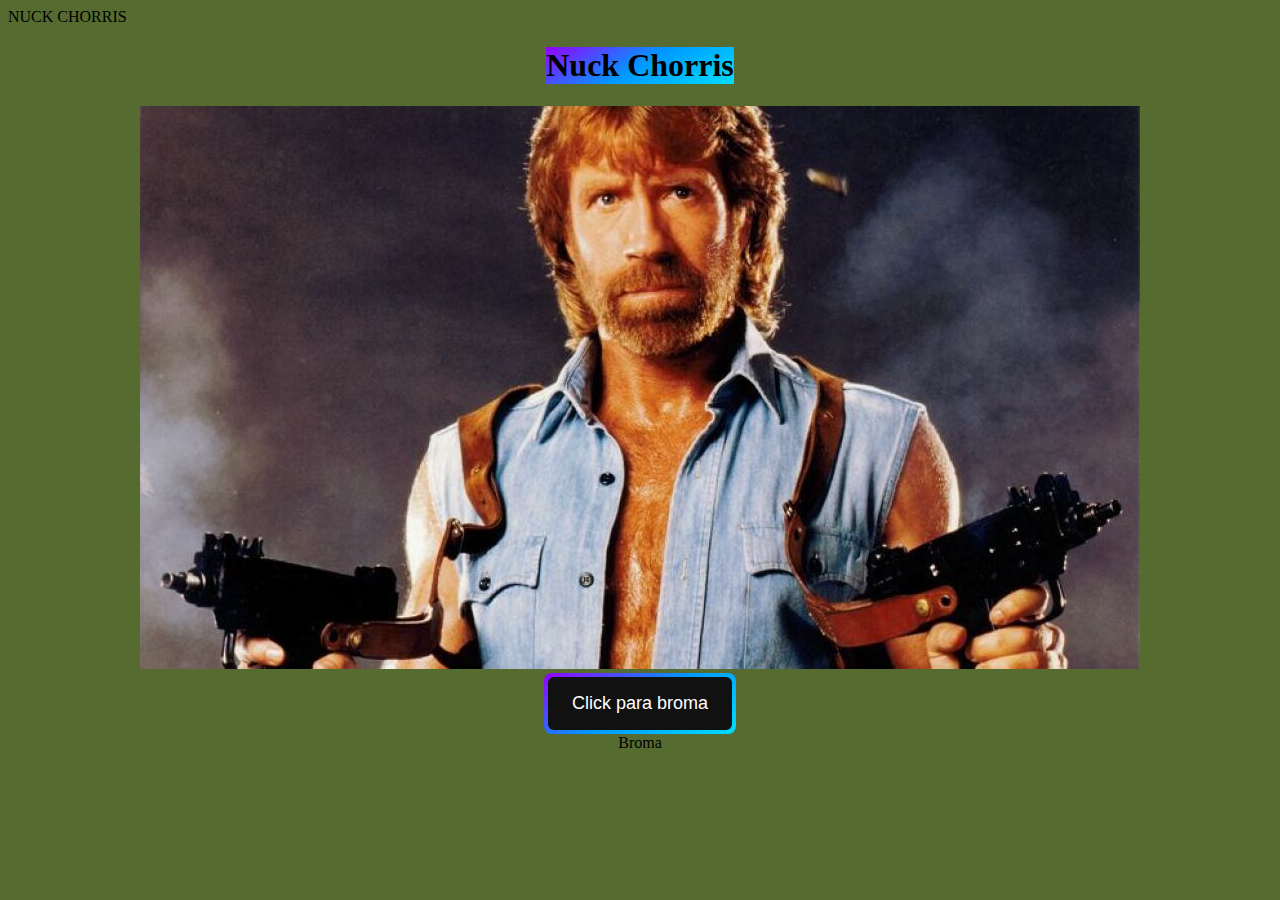
==== index.html @ 41ab2c9d "martes" ====
<!DOCTYPE html>
<html lang="en">
<head>
    <meta charset="UTF-8">
    <meta http-equiv="X-UA-Compatible" content="IE=edge">
    <meta name="viewport" content="width=device-width, initial-scale=1.0">
    <title>Nuck Chorris</title>
    <link rel="stylesheet" href="style.css">
    <header>NUCK CHORRIS</header>
</head>
<body>

    <div class="container">
        <h1>Nuck Chorris</h1>
      
        <section id="imagen">
          <img src="./images/chuckautomatic.jpeg" alt="">
        </section>
      
        <button id="boton"> 
          <span>Click para broma</span>
        </button>
       
          <div id="broma">Broma</div>
      
      </div>
      
    
    
    <script src="main.js"></script>

</body>
</html>
---- style.css ----
* {
    background-color: darkolivegreen;
}

.container {
    display: flex;
    flex-direction: column;
    justify-content: center;
    align-items: center;
}

.container img {

    width: 100%;
}  


h1 {
    border: 0;
    background-image: linear-gradient(
        150deg,
        #9500ff,
        #09f,
        #00DDFF
    )
}

button  {

border: 0;
background-image: linear-gradient(
    150deg,
    #9500ff,
    #09f,
    #00DDFF
);
border-radius: 8px;
color: white;
display: flex;
font-size: 18px;
padding: 4px;
cursor: pointer;
transition: .3s;
}

button span {
    background-color: #111;
    padding: 16px 24px;
    border-radius: 6px;
    transition: .3s;
}

button:hover span {
    background: none;
}

button:active {
    transform: scale(0.9);
}
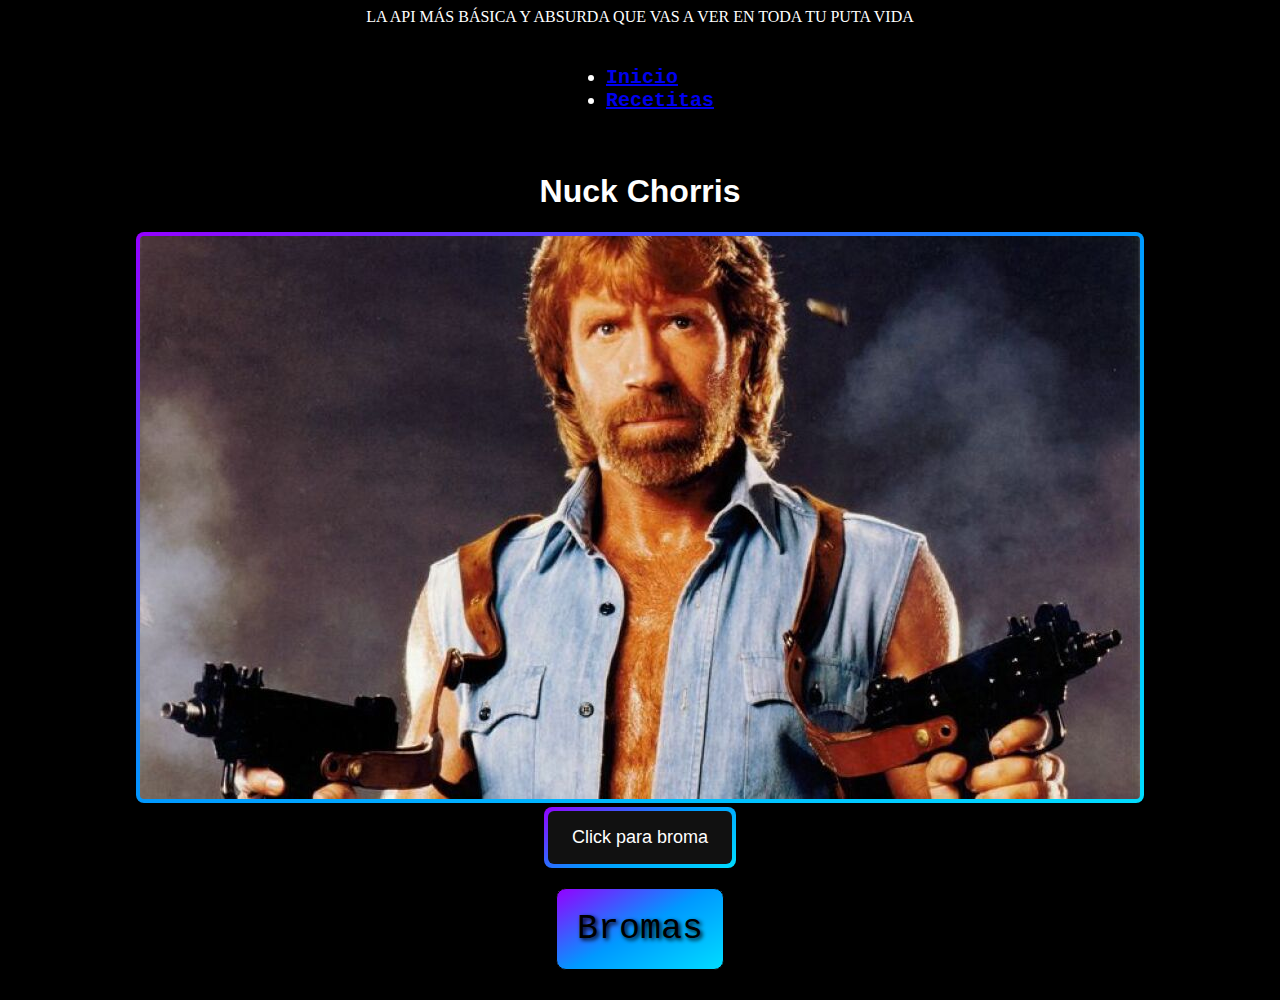
==== commit 0ab42d2d: "viernes" ====
--- a/index.html
+++ b/index.html
@@ -6,9 +6,24 @@
     <meta name="viewport" content="width=device-width, initial-scale=1.0">
     <title>Nuck Chorris</title>
     <link rel="stylesheet" href="style.css">
-    <header>NUCK CHORRIS</header>
+    <link href="https://fonts.cdnfonts.com/css/texas-ranger-3d" rel="stylesheet">
+    <header>LA API MÁS BÁSICA Y ABSURDA QUE VAS A VER EN TODA TU PUTA VIDA</header>
+    <style>
+      @import url('https://fonts.cdnfonts.com/css/texas-ranger-3d');
+    </style>
+    
+
+    
 </head>
 <body>
+  <nav class="menu">
+    <ul>
+        <li><a href="index.html">Inicio</a></li>
+        <li><a href="recetas.html">Recetitas</a></li>
+    </ul>
+</nav>
+
+
 
     <div class="container">
         <h1>Nuck Chorris</h1>
@@ -21,7 +36,7 @@
           <span>Click para broma</span>
         </button>
        
-          <div id="broma">Broma</div>
+          <div id="broma">Bromas</div>
       
       </div>
       
--- a/style.css
+++ b/style.css
@@ -1,6 +1,29 @@
-* {
-    background-color: darkolivegreen;
-}
+body {
+        background-color: rgb(0, 0, 0);
+}
+
+header {
+    color: white;
+    text-align: center;
+}
+
+
+.menu {
+    display: flex;
+    justify-content: center;
+    align-items: center;
+    padding: 20px;
+    background-color: rgb(0, 0, 0);
+    color: white;
+    font-size: 20px;
+    font-family: monospace;
+    font-weight: bold;
+    text-shadow: 2px 2px 4px #000000;
+    border: 1px white;
+    border-radius: 10px;
+    box-shadow: 2px 2px 4px black;
+}
+
 
 .container {
     display: flex;
@@ -11,18 +34,25 @@
 
 .container img {
 
-    width: 100%;
-}  
-
-
-h1 {
-    border: 0;
+    border: 10px;
     background-image: linear-gradient(
         150deg,
         #9500ff,
         #09f,
         #00DDFF
-    )
+    );
+    border-radius: 8px;
+    color: white;
+    padding: 4px;
+}  
+
+
+h1 {
+    
+    font-family: 'Texas Ranger 3D', sans-serif;
+    color: white;
+    font-size: auto;
+      
 }
 
 button  {
@@ -56,4 +86,122 @@
 
 button:active {
     transform: scale(0.9);
-}+}
+
+#broma {
+    display: flex;
+    flex-direction: column;
+    justify-content: center;
+    align-items: center;
+    margin-top: 20px;
+    margin-bottom: 20px;
+    padding: 20px;
+    border: 1px solid black;
+    height: auto;
+    width: auto;
+    border-radius: 10px;
+    background-color: white;
+    color: black;
+    font-size: 40px;
+    font-family: monospace; 
+    background-image: linear-gradient(
+    150deg,
+    #9500ff,
+    #09f,
+    #00DDFF);
+    font-size: 35px;
+    text-align: center;
+    text-shadow: 2px 2px 4px #000000;
+    border: 1px solid black;
+    border-radius: 10px;
+    box-shadow: 2px 2px 4px black;
+    padding: 20px;
+    margin: 20px;
+
+}
+
+
+#botonesContainer {
+  display: flex;
+  flex-direction: row;
+  justify-content: center;
+  align-items: center;
+  padding: 30px;
+  font-size: 30px;
+  font-family: monospace;
+  font-weight: bold;
+  text-shadow: 2px 2px 4px #000000;
+  gap: 15px;
+  position: absolute;
+  top: 20px;
+  left: 50%;
+  transform: translateX(-50%);
+  z-index: 2;
+}
+
+.boton-receta {
+    background-color: rgb(0, 0, 0);
+    height: auto;
+    width: auto;
+    border: 0;
+    background-image: linear-gradient(
+      150deg,
+      #9500ff,
+      #09f,
+      #00DDFF
+    );
+    border-radius: 6px;
+    box-shadow: 2px 2px 4px black;
+    padding: 10px;
+    margin: 10px;
+    font: monospace;
+    color: white;
+    text-shadow: 2px 2px 4px #000000;
+    transition: 0.3s;
+    cursor: pointer;
+    font-size: 20px;
+  }
+  
+
+.boton-receta span {
+    background-color: #111;
+    padding: 16px 24px;
+    border-radius: 6px;
+    transition: .3s;
+
+ }
+
+.boton-receta:hover span {
+    background: none;
+}
+
+.boton-receta:active {
+    transform: scale(0.9);
+}
+
+
+
+.recetas-container {
+  
+    position: relative;
+    margin: auto;
+    width: 80%;
+    flex-direction: column;
+    justify-content: center;
+    align-items: center;
+    margin-top: 20px;
+    margin-bottom: 20px;
+    padding: 20px;
+    border: 1px solid black;
+    height: 50vw;
+    border-radius: 10px;
+    background-color: white;
+    color: black;
+    font-size: 40px;
+    font-family: monospace; 
+    background-image: linear-gradient(
+    150deg,
+    #9500ff,
+    #09f,
+    #00DDFF);
+  }
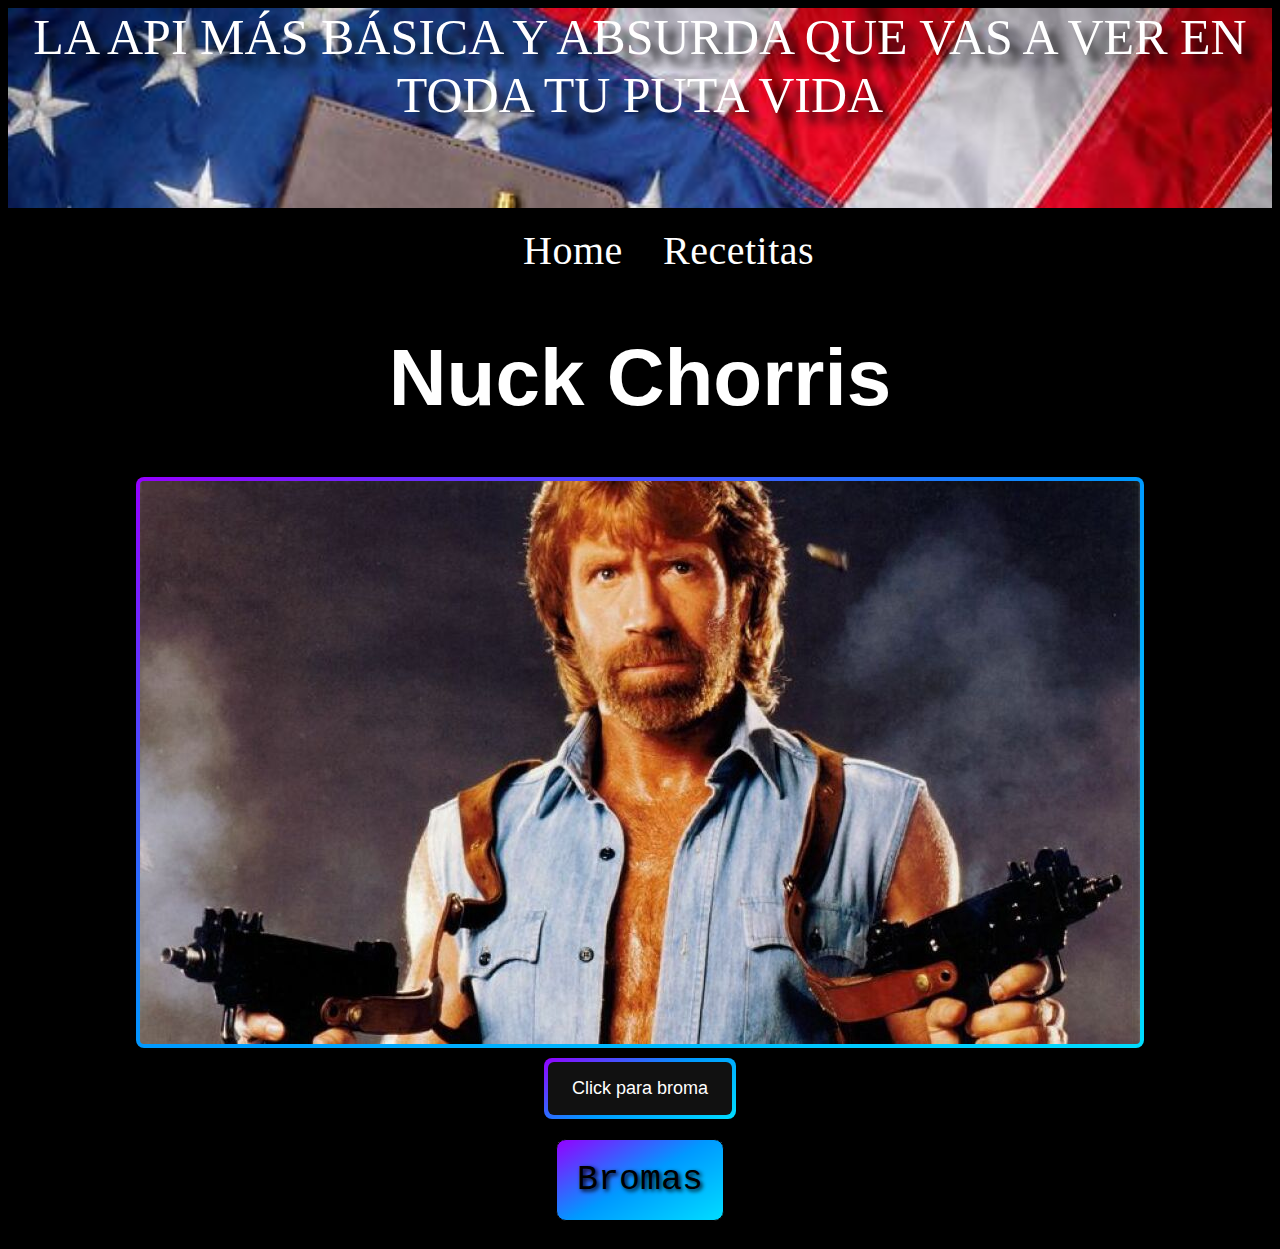
==== commit 9ec5d8ae: "terminao" ====
--- a/index.html
+++ b/index.html
@@ -16,12 +16,11 @@
     
 </head>
 <body>
-  <nav class="menu">
-    <ul>
-        <li><a href="index.html">Inicio</a></li>
-        <li><a href="recetas.html">Recetitas</a></li>
-    </ul>
-</nav>
+  
+  <nav id="navegador">
+    <a href="index.html">Home</a>
+    <a href="recetas.html">Recetitas</a>
+  </nav>
 
 
 
@@ -42,7 +41,9 @@
       
     
     
-    <script src="main.js"></script>
+    <script src="main.js">
+      
+    </script>
 
 </body>
 </html>--- a/style.css
+++ b/style.css
@@ -1,63 +1,89 @@
 body {
-        background-color: rgb(0, 0, 0);
+    background-color: rgb(0, 0, 0);
+}
+
+.headerRecetas {
+color: white;
+text-align: center;
+background-image: url("images/britishflag.jpg");
+background-repeat: no-repeat;
+background-size: cover;
+height: 200px;
+font-size: 50px;
+text-shadow: 10px 10px 10px black;
 }
 
 header {
-    color: white;
-    text-align: center;
-}
-
-
-.menu {
-    display: flex;
-    justify-content: center;
-    align-items: center;
-    padding: 20px;
-    background-color: rgb(0, 0, 0);
-    color: white;
-    font-size: 20px;
-    font-family: monospace;
-    font-weight: bold;
-    text-shadow: 2px 2px 4px #000000;
-    border: 1px white;
-    border-radius: 10px;
-    box-shadow: 2px 2px 4px black;
-}
+  color: white;
+  text-align: center;
+  background-image: url("images/2gemcej.jpg");
+  background-repeat: no-repeat;
+  background-size: cover;
+  height: 200px;
+  font-size: 50px;
+  text-shadow: 10px 10px 10px black;
+  }
+
+
+  #navegador {
+    position: absolute;
+    padding-top: 19px;
+    width: 100%; /* Ajusta el ancho al 100% para ocupar todo el ancho del contenedor */
+    display: flex;
+    justify-content: center; /* Centra los elementos horizontalmente */
+    align-items: center; /* Centra los elementos verticalmente */
+    margin-bottom: 30px;
+  }
+  
+  a {
+    position: relative;
+    text-decoration: none;
+    color: white;
+    font-size: 40px;
+    letter-spacing: .5px;
+    padding: 0 20px;
+    cursor: pointer;
+  }
+  
+  a:before,
+  a:after {
+    content: "";
+    position: absolute;
+    height: 3px;
+    width: 0;
+    background: orangered;
+    transition: .5s;
+  }
+  
+  a:after {
+    left: 0;
+    bottom: -10px;
+  }
+  
+  a:before {
+    right: 0;
+    top: -10px;
+  }
+  
+  a:hover:after,
+  a:hover:before {
+    width: 100%;
+  }
+  
 
 
 .container {
-    display: flex;
-    flex-direction: column;
-    justify-content: center;
-    align-items: center;
+  margin-top: 70px;;
+display: flex;
+flex-direction: column;
+justify-content: center;
+align-items: center;
+font-size: 40px;
 }
 
 .container img {
 
-    border: 10px;
-    background-image: linear-gradient(
-        150deg,
-        #9500ff,
-        #09f,
-        #00DDFF
-    );
-    border-radius: 8px;
-    color: white;
-    padding: 4px;
-}  
-
-
-h1 {
-    
-    font-family: 'Texas Ranger 3D', sans-serif;
-    color: white;
-    font-size: auto;
-      
-}
-
-button  {
-
-border: 0;
+border: 10px;
 background-image: linear-gradient(
     150deg,
     #9500ff,
@@ -66,6 +92,29 @@
 );
 border-radius: 8px;
 color: white;
+padding: 4px;
+}  
+
+
+h1 {
+
+font-family: 'Texas Ranger 3D', sans-serif;
+color: white;
+font-size: auto;
+  
+}
+
+button  {
+
+border: 0;
+background-image: linear-gradient(
+150deg,
+#9500ff,
+#09f,
+#00DDFF
+);
+border-radius: 8px;
+color: white;
 display: flex;
 font-size: 18px;
 padding: 4px;
@@ -74,21 +123,295 @@
 }
 
 button span {
+background-color: #111;
+padding: 16px 24px;
+border-radius: 6px;
+transition: .3s;
+}
+
+button:hover span {
+background: none;
+}
+
+button:active {
+transform: scale(0.9);
+}
+
+#broma {
+display: flex;
+flex-direction: column;
+justify-content: center;
+align-items: center;
+margin-top: 20px;
+margin-bottom: 20px;
+padding: 20px;
+border: 1px solid black;
+height: auto;
+width: auto;
+border-radius: 10px;
+background-color: white;
+color: black;
+font-size: 40px;
+font-family: monospace; 
+background-image: linear-gradient(
+150deg,
+#9500ff,
+#09f,
+#00DDFF);
+font-size: 35px;
+text-align: center;
+text-shadow: 2px 2px 4px #000000;
+border: 1px solid black;
+border-radius: 10px;
+box-shadow: 2px 2px 4px black;
+padding: 20px;
+margin: 20px;
+
+}
+
+
+#botonesContainer {
+display: flex;
+flex-direction: row;
+justify-content: center;
+align-items: center;
+padding: 30px;
+font-size: 30px;
+font-family: monospace;
+font-weight: bold;
+text-shadow: 2px 2px 4px #000000;
+gap: 15px;
+position: absolute;
+top: 20px;
+left: 50%;
+transform: translateX(-50%);
+z-index: 2;
+}
+
+#botonBreakfast, #botonLunch, 
+#botonDinner, #botonSnack, #botonTeatime {
+background-color: rgb(0, 0, 0);
+height: auto;
+width: auto;
+border: 0;
+background-image: linear-gradient(
+  150deg,
+  #9500ff,
+  #09f,
+  #00DDFF
+);
+border-radius: 6px;
+box-shadow: 2px 2px 4px black;
+padding: 10px;
+margin: 10px;
+font: monospace;
+color: white;
+text-shadow: 2px 2px 4px #000000;
+transition: 0.3s;
+cursor: pointer;
+font-size: 20px;
+}
+
+
+.boton-receta span {
+background-color: #111;
+padding: 16px 24px;
+border-radius: 6px;
+transition: .3s;
+
+}
+
+.boton-receta:hover span {
+background: none;
+}
+
+.boton-receta:active {
+transform: scale(0.9);
+}
+
+
+
+.recetas-container {
+display: flex;
+position: relative;
+margin: auto;
+width: 80%;
+flex-direction: column;
+justify-content: center;
+align-items: center;
+margin-top: 20px;
+margin-bottom: 20px;
+padding: 20px;
+border: 1px solid black;
+height: auto;
+border-radius: 10px;
+background-color: white;
+color: black;
+font-size: 16px;
+font-family: monospace; 
+background-image: linear-gradient(
+150deg,
+#9500ff,
+#09f,
+#00DDFF);
+}
+
+
+.receta-card {
+display: flex;
+flex-direction: column;
+align-items: center;
+padding: 10px;
+border: 1px solid #ccc;
+border-radius: 5px;
+margin-bottom: 10px;
+width: 400px; /* Ajusta el ancho según tus necesidades */
+padding: 10px;
+border: 1px solid #ccc;
+border-radius: 5px;
+background-color: white;
+color: black;
+font-size: 16px;
+font-family: monospace; 
+background-image: linear-gradient(
+    150deg,
+    #ffffff,
+    #C8102E
+    #012169
+  );
+font-size: 16px;
+text-align: center;
+text-shadow: 2px 2px 4px #000000;
+border: 1px solid black;
+border-radius: 10px;
+box-shadow: 2px 2px 4px black;
+padding: 20px;
+margin: 20px;   
+}body {
+    background-color: rgb(0, 0, 0);
+  }
+  
+  header {
+    color: white;
+    text-align: center;
+  }
+  
+  .menu {
+    margin: 27px auto 0;
+    position: relative;
+    width: 590px;
+    height: 50px;
+    background-color: #34495e;
+    border-radius: 8px;
+    font-size: 0;
+  }
+  
+  .menu a {
+    line-height: 50px;
+    height: 100%;
+    font-size: 15px;
+    display: inline-block;
+    position: relative;
+    z-index: 1;
+    text-decoration: none;
+    text-transform: uppercase;
+    text-align: center;
+    color: white;
+    cursor: pointer;
+  }
+  
+  .menu .animation {
+    position: absolute;
+    height: 100%;
+    top: 0;
+    z-index: 0;
+    transition: all, .5s ease 0s;
+    border-radius: 8px;
+  }
+  
+  a:nth-child(1) {
+    width: 100px;
+  }
+  
+  a:nth-child(2) {
+    width: 110px;
+  }
+  
+  a:nth-child(3) {
+    width: 100px;
+  }
+  
+  a:nth-child(4) {
+    width: 160px;
+  }
+  
+  a:nth-child(5) {
+    width: 120px;
+  }
+  
+  menu .start-home,
+  a:nth-child(1):hover~.animation {
+    width: 100px;
+    left: 0;
+    background-color: #1abc9c;
+  }
+  
+  menu .start-home,
+  a:nth-child(2):hover~.animation {
+    width: 110px;
+    left: 100px;
+    background-color: #e74c3c;
+  }
+  
+  .container {
+    display: flex;
+    flex-direction: column;
+    justify-content: center;
+    align-items: center;
+  }
+  
+  .container img {
+    border: 10px;
+    background-image: linear-gradient(150deg, #9500ff, #09f, #00DDFF);
+    border-radius: 8px;
+    color: white;
+    padding: 4px;
+  }
+  
+  h1 {
+    font-family: 'Texas Ranger 3D', sans-serif;
+    color: white;
+    font-size: auto;
+  }
+  
+  button {
+    border: 0;
+    background-image: linear-gradient(150deg, #9500ff, #09f, #00DDFF);
+    border-radius: 8px;
+    color: white;
+    display: flex;
+    font-size: 18px;
+    padding: 4px;
+    cursor: pointer;
+    transition: .3s;
+  }
+  
+  button span {
     background-color: #111;
     padding: 16px 24px;
     border-radius: 6px;
     transition: .3s;
-}
-
-button:hover span {
+  }
+  
+  button:hover span {
     background: none;
-}
-
-button:active {
+  }
+  
+  button:active {
     transform: scale(0.9);
-}
-
-#broma {
+  }
+  
+  #broma {
     display: flex;
     flex-direction: column;
     justify-content: center;
@@ -103,12 +426,8 @@
     background-color: white;
     color: black;
     font-size: 40px;
-    font-family: monospace; 
-    background-image: linear-gradient(
-    150deg,
-    #9500ff,
-    #09f,
-    #00DDFF);
+    font-family: monospace;
+    background-image: linear-gradient(150deg, #9500ff, #09f, #00DDFF);
     font-size: 35px;
     text-align: center;
     text-shadow: 2px 2px 4px #000000;
@@ -117,39 +436,32 @@
     box-shadow: 2px 2px 4px black;
     padding: 20px;
     margin: 20px;
-
-}
-
-
-#botonesContainer {
-  display: flex;
-  flex-direction: row;
-  justify-content: center;
-  align-items: center;
-  padding: 30px;
-  font-size: 30px;
-  font-family: monospace;
-  font-weight: bold;
-  text-shadow: 2px 2px 4px #000000;
-  gap: 15px;
-  position: absolute;
-  top: 20px;
-  left: 50%;
-  transform: translateX(-50%);
-  z-index: 2;
-}
-
-.boton-receta {
+  }
+  
+  #botonesContainer {
+    display: flex;
+    flex-direction: row;
+    justify-content: center;
+    align-items: center;
+    padding: 30px;
+    font-size: 30px;
+    font-family: monospace;
+    font-weight: bold;
+    text-shadow: 2px 2px 4px #000000;
+    gap: 15px;
+    margin-top: 70px; /* Ajusta el margen superior según tus necesidades */
+  }
+  
+  #botonBreakfast,
+  #botonLunch,
+  #botonDinner,
+  #botonSnack,
+  #botonTeatime {
     background-color: rgb(0, 0, 0);
     height: auto;
     width: auto;
     border: 0;
-    background-image: linear-gradient(
-      150deg,
-      #9500ff,
-      #09f,
-      #00DDFF
-    );
+    background-image: linear-gradient(150deg, #9500ff, #09f, #00DDFF);
     border-radius: 6px;
     box-shadow: 2px 2px 4px black;
     padding: 10px;
@@ -162,46 +474,74 @@
     font-size: 20px;
   }
   
-
-.boton-receta span {
+  .boton-receta span {
     background-color: #111;
     padding: 16px 24px;
     border-radius: 6px;
     transition: .3s;
-
- }
-
-.boton-receta:hover span {
+  }
+  
+  .boton-receta:hover span {
     background: none;
-}
-
-.boton-receta:active {
+  }
+  
+  .boton-receta:active {
     transform: scale(0.9);
-}
-
-
-
-.recetas-container {
-  
+  }
+  
+  .recetas-container {
+    display: flex;
     position: relative;
     margin: auto;
     width: 80%;
     flex-direction: column;
     justify-content: center;
     align-items: center;
-    margin-top: 20px;
+    margin-top: 150px;
     margin-bottom: 20px;
     padding: 20px;
     border: 1px solid black;
-    height: 50vw;
+    height: auto;
     border-radius: 10px;
     background-color: white;
     color: black;
-    font-size: 40px;
-    font-family: monospace; 
-    background-image: linear-gradient(
-    150deg,
-    #9500ff,
-    #09f,
-    #00DDFF);
-  }
+    font-size: 16px;
+    font-family: monospace;
+    background-image: linear-gradient(150deg, #9500ff, #09f, #00DDFF);
+  }
+  
+  .receta-card {
+    display: flex;
+    flex-direction: column;
+    align-items: center;
+    padding: 10px;
+    border: 1px solid #ccc;
+    border-radius: 5px;
+    margin-bottom: 10px;
+    width: 400px;
+    background-color: white;
+    color: black;
+    font-size: 16px;
+    font-family: monospace;
+    background-image: linear-gradient(150deg, #ffffff, #C8102E #012169);
+    text-align: center;
+    text-shadow: 2px 2px 4px #000000;
+    border: 1px solid black;
+    border-radius: 10px;
+    box-shadow: 2px 2px 4px black;
+    padding: 20px;
+    margin: 20px;
+  }
+  
+
+  @media screen and (max-width: 767px) {
+
+  }
+
+  @media screen and (min-width: 768px) and (max-width: 991px) {
+
+  }
+
+  @media screen and (min-width: 992px) {
+    
+  }